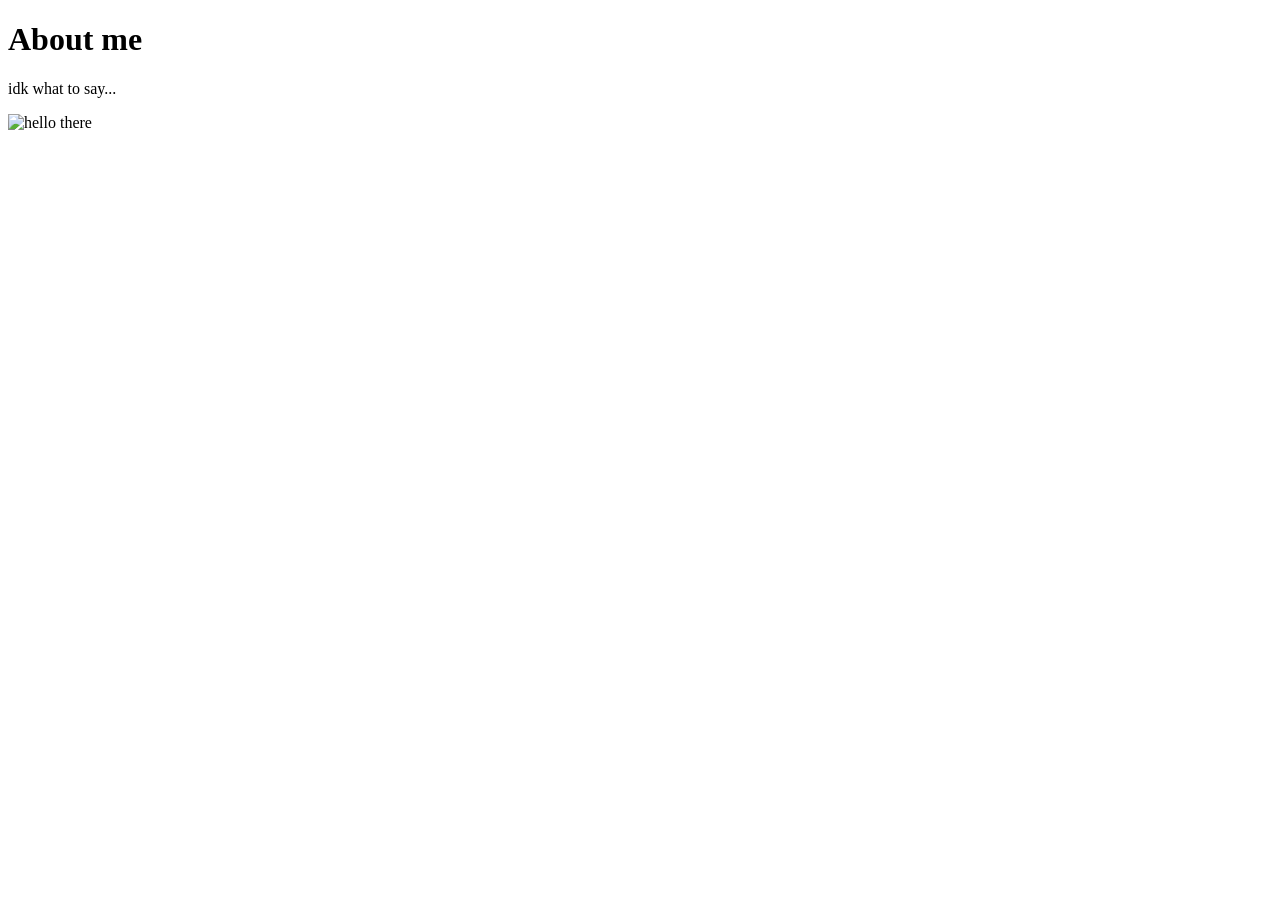
==== Index.html @ f2c644b0 "Add files via upload" ====
<!DOCTYPE html>
<html lang="es">
<head>
    <meta charset="UTF-8">
    <meta name="viewport" content="width=device-width, initial-scale=1.0">
    <title>Mi página web</title>
</head>
<body>
    <h1>About me</h1>
    <p>idk what to say...</p>
    <img src="thumb-up.png" alt="hello there" width="400" height="300">
</body>
</html>
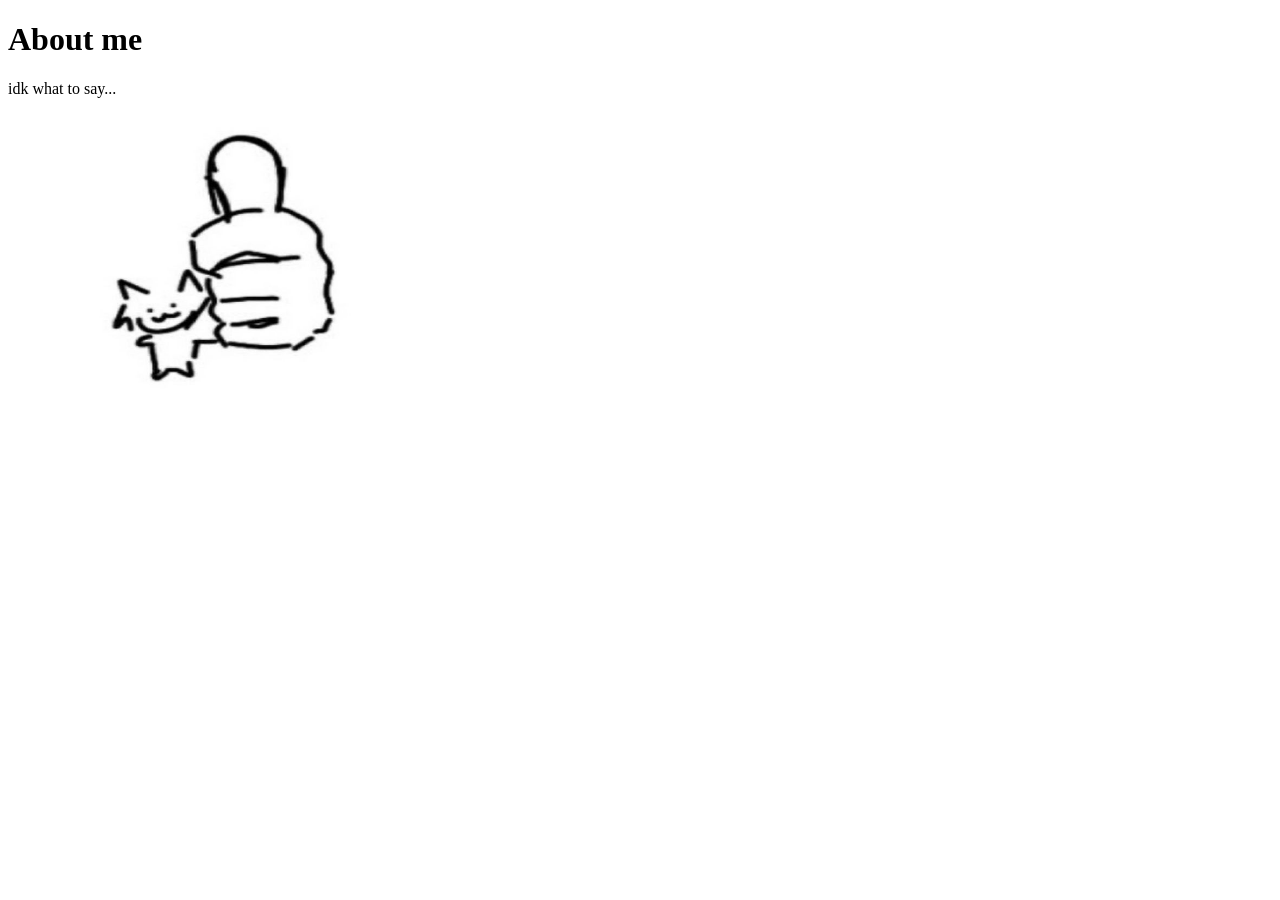
==== commit 684384b5: "Update Index.html" ====
--- a/Index.html
+++ b/Index.html
@@ -8,7 +8,7 @@
 <body>
     <h1>About me</h1>
     <p>idk what to say...</p>
-    <img src="thumb-up.png" alt="hello there" width="400" height="300">
+    <img src="thumb-up.jpg" alt="hello there" width="400" height="300">
 </body>
 </html>
 
